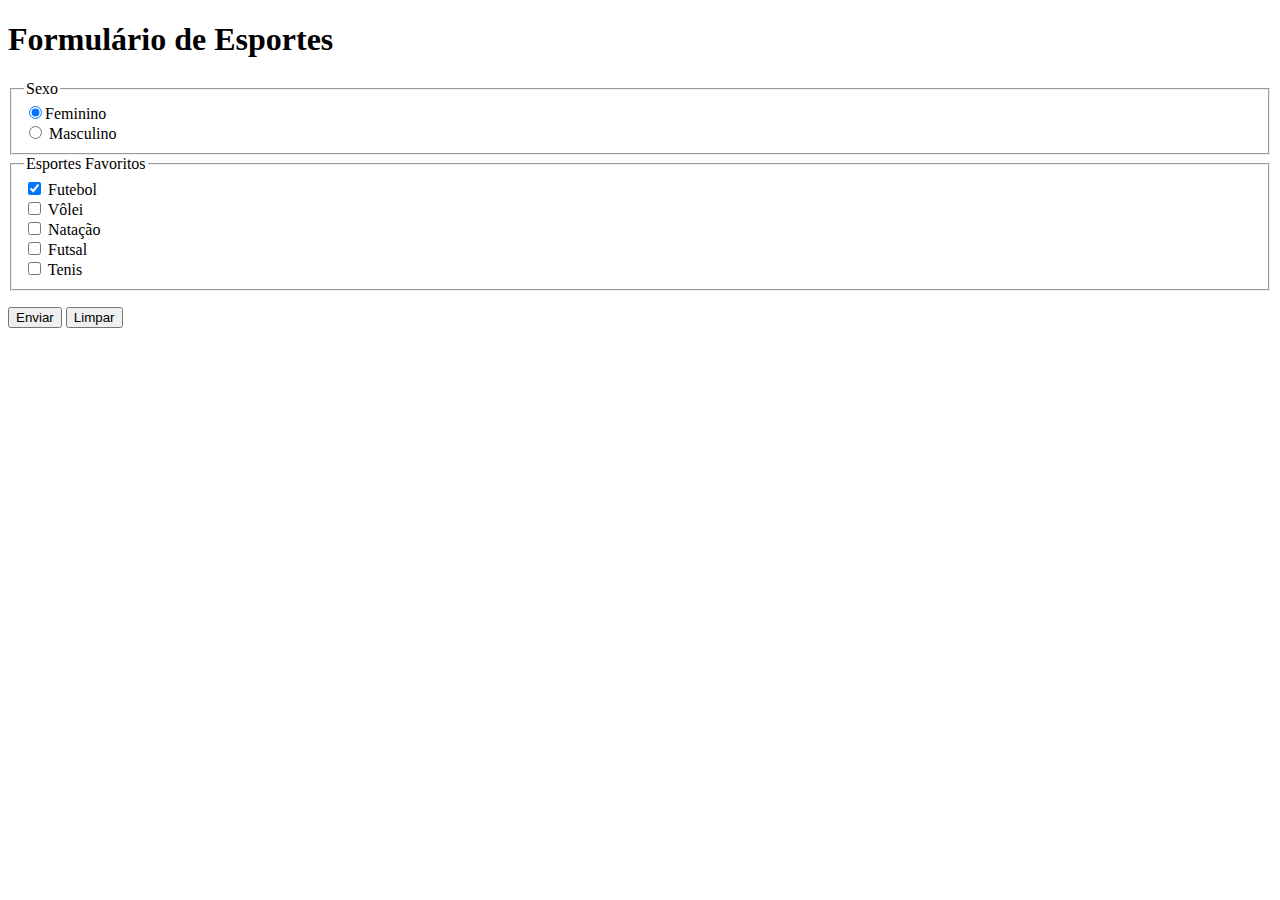
==== form005.html @ 8ecd78a7 "A" ====
<!DOCTYPE html>
<html lang="pt-br">

<head>
    <meta charset="UTF-8">
    <meta name="viewport" content="width=device-width, initial-scale=1.0">

    <title>Formulário</title>
</head>

<body>

    <h1>Formulário de Esportes</h1>

    <form action="cadastro.php" method="get">

        <fieldset> <!--Colocar o mesmo nome para poder marcar desmarcar a caixinha-->
            <legend>Sexo</legend>
            <input type="radio" name="sexo" id="isxfem" value="F" checked><label for="isxfem">Feminino</label><br>
            <input type="radio" name="sexo" id="isxmasc" value="M"> <label for="isxmasc">Masculino</label>
        </fieldset>

        <fieldset>

            <legend>Esportes Favoritos</legend>

            <input type="checkbox" name="espfut" id="iespfut" checked> <label for="iespfut">Futebol</label> <br>
            <input type="checkbox" name="espvolei" id="iespvolei"> <label for="iespvolei">Vôlei</label><br>
            <input type="checkbox" name="espnata" id="iespnata"> <label for="iespnata">Natação</label><br>
            <input type="checkbox" name="espfutsal" id="iespfutsal"> <label for="iespfutsal">Futsal</label><br>
            <input type="checkbox" name="esptenis" id="iesptenis"> <label for="iesptenis">Tenis</label><br>

        </fieldset>


        <p>
            <input type="submit" value="Enviar">
            <input type="reset" value="Limpar">
        </p>

    </form>

</body>

</html>
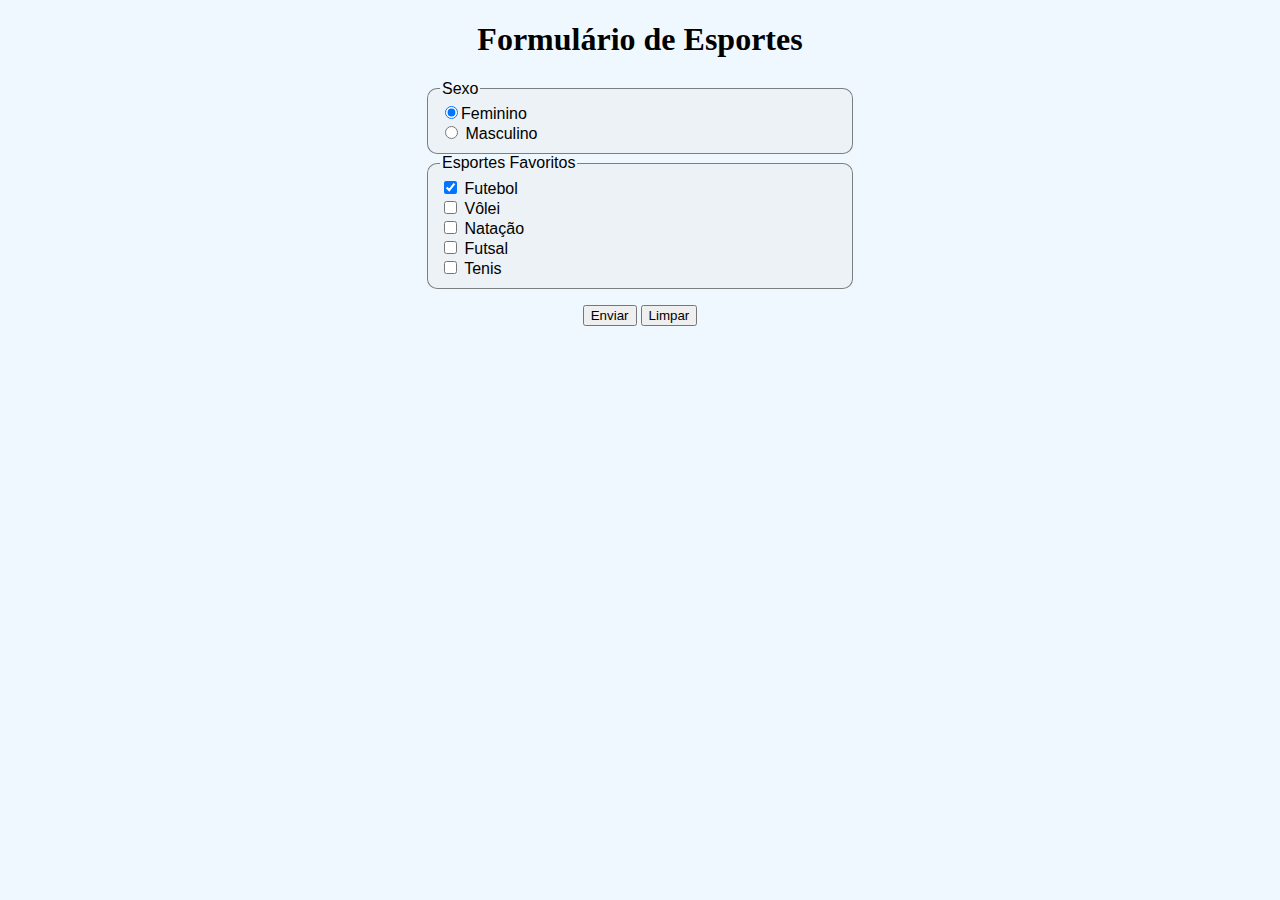
==== commit c6fa78ba: "alyerar" ====
--- a/form005.html
+++ b/form005.html
@@ -6,21 +6,22 @@
     <meta name="viewport" content="width=device-width, initial-scale=1.0">
 
     <title>Formulário</title>
+    <link rel="stylesheet" href="dados/style.css">
 </head>
 
 <body>
 
     <h1>Formulário de Esportes</h1>
 
-    <form action="cadastro.php" method="get">
+    <form action="" method="get">
 
-        <fieldset> <!--Colocar o mesmo nome para poder marcar desmarcar a caixinha-->
+        <fieldset class="dados"> <!--Colocar o mesmo nome para poder marcar desmarcar a caixinha-->
             <legend>Sexo</legend>
             <input type="radio" name="sexo" id="isxfem" value="F" checked><label for="isxfem">Feminino</label><br>
             <input type="radio" name="sexo" id="isxmasc" value="M"> <label for="isxmasc">Masculino</label>
         </fieldset>
 
-        <fieldset>
+        <fieldset class="dados">
 
             <legend>Esportes Favoritos</legend>
 
@@ -33,7 +34,7 @@
         </fieldset>
 
 
-        <p>
+        <p class="btn">
             <input type="submit" value="Enviar">
             <input type="reset" value="Limpar">
         </p>
--- a/dados/style.css
+++ b/dados/style.css
@@ -0,0 +1,21 @@
+.dados{
+    width: 400px;
+    background-color: rgba(232, 238, 238, 0.583);
+    font-family: Arial, Helvetica, sans-serif;
+    border: 1px solid rgba(0, 0, 0, 0.479);
+    margin: auto;
+    border-radius: 10px ;
+}
+
+body{
+    background-color: aliceblue;
+}
+
+h1{
+    text-align: center;
+}
+
+.btn{
+text-align: center;
+border: 10px;
+}